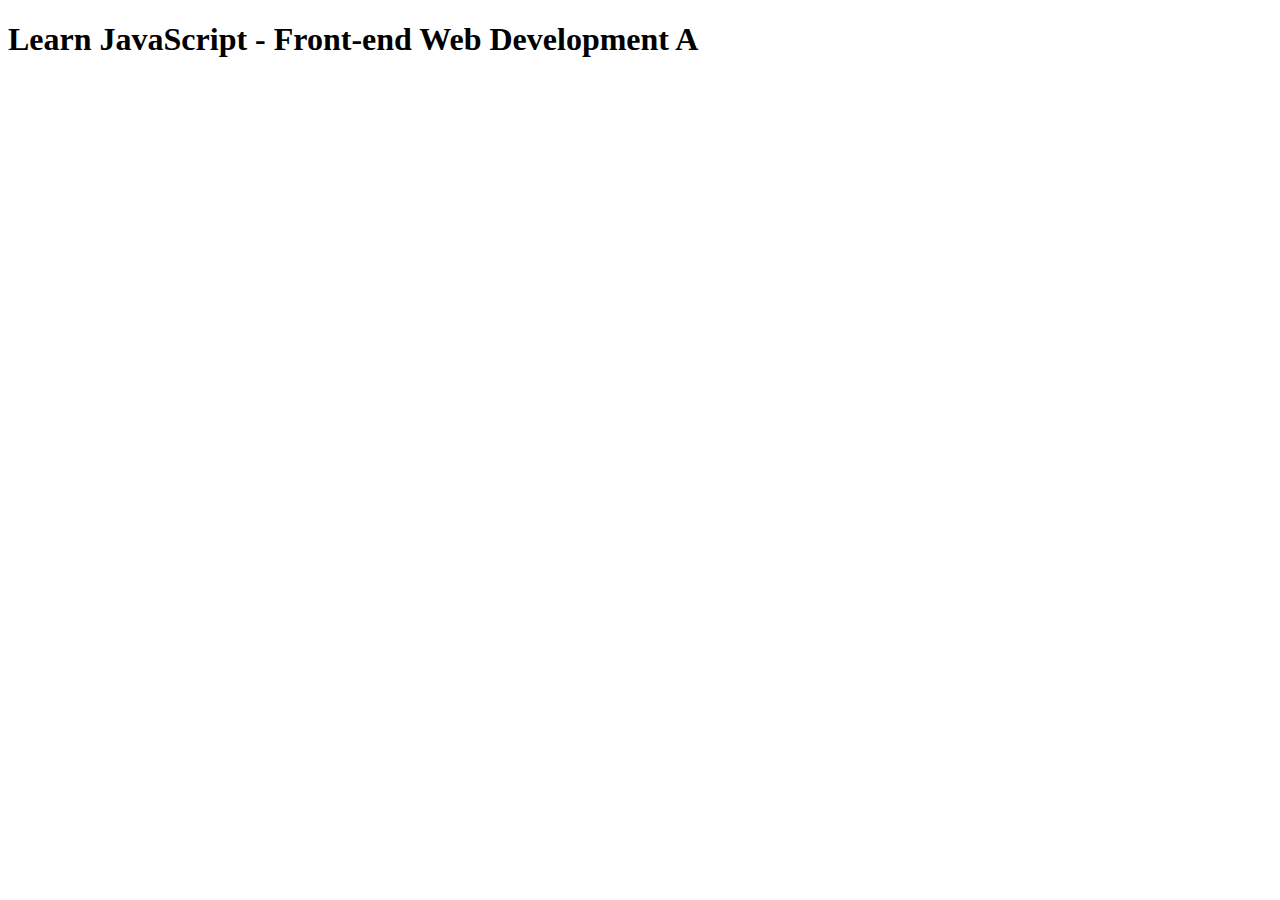
==== learnjs/index.html @ f4f96cb9 "add javascript example code" ====
<!DOCTYPE html>
<html lang="en">
	<head>
		<meta charset="UTF-8" />
		<meta name="viewport" content="width=device-width, initial-scale=1.0" />
		<title>Learn JavaScript</title>
	</head>
	<body>
		<h1>Learn JavaScript - Front-end Web Development A</h1>

		<script src="oop_es6.js"></script>
	</body>
</html>
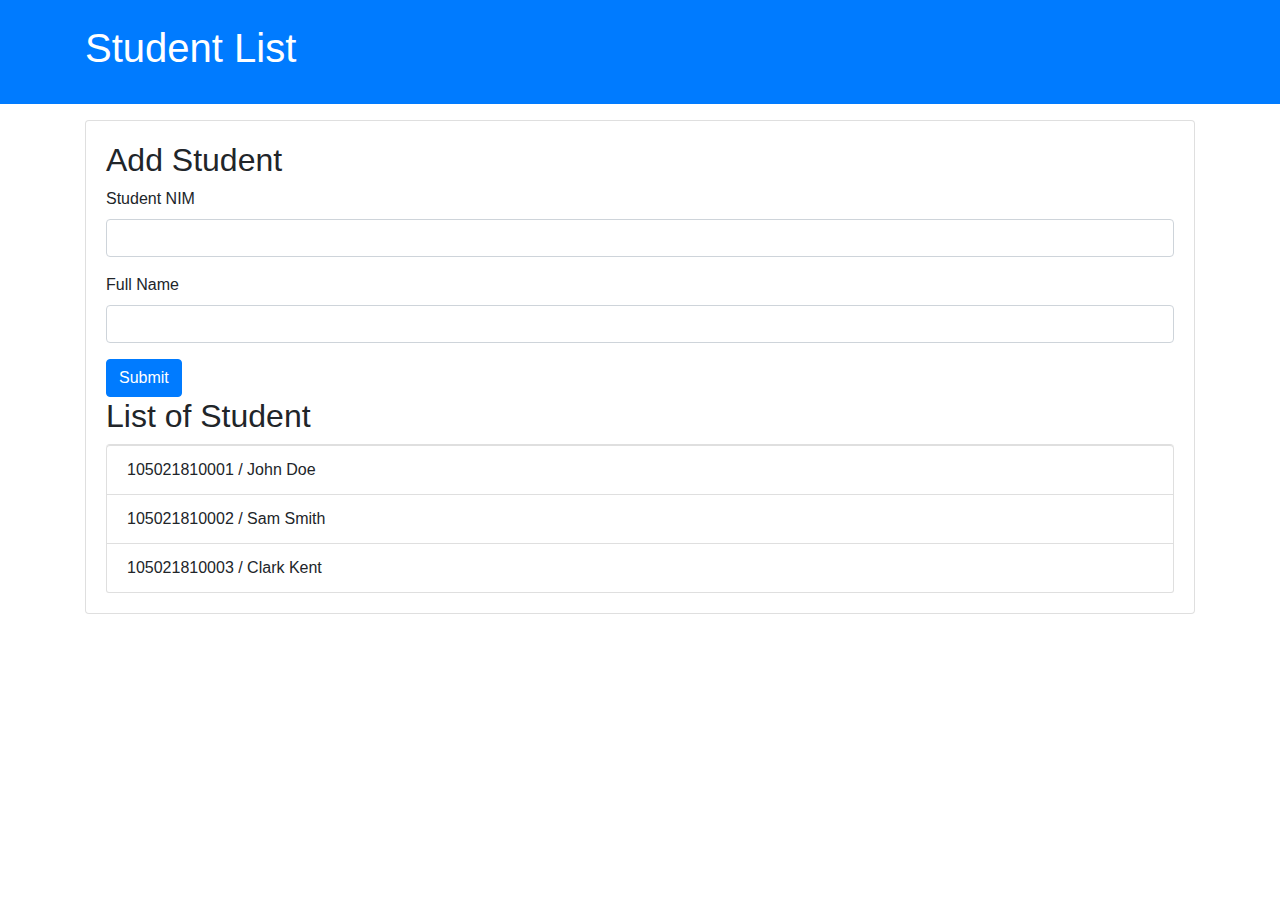
==== commit 8da35c33: "format learnjs/index.html to work with DOM" ====
--- a/learnjs/index.html
+++ b/learnjs/index.html
@@ -3,11 +3,49 @@
 	<head>
 		<meta charset="UTF-8" />
 		<meta name="viewport" content="width=device-width, initial-scale=1.0" />
+
+		<!-- use Bootstrap library -->
+		<link
+			rel="stylesheet"
+			href="https://stackpath.bootstrapcdn.com/bootstrap/4.5.2/css/bootstrap.min.css"
+			integrity="sha384-JcKb8q3iqJ61gNV9KGb8thSsNjpSL0n8PARn9HuZOnIxN0hoP+VmmDGMN5t9UJ0Z"
+			crossorigin="anonymous"
+		/>
+
 		<title>Learn JavaScript</title>
 	</head>
 	<body>
-		<h1>Learn JavaScript - Front-end Web Development A</h1>
+		<header id="main-header" class="bg-primary text-white p-4 mb-3">
+			<div class="container">
+				<h1>Student List</h1>
+			</div>
+		</header>
 
-		<script src="oop_es6.js"></script>
+		<div class="container">
+			<div id="main" class="card card-body">
+				<h2>Add Student</h2>
+				<form>
+					<div class="form-group">
+						<label for="studentNim">Student NIM</label>
+						<input type="text" class="form-control" id="nim" />
+					</div>
+					<div class="form-group">
+						<label for="fullName">Full Name</label>
+						<input type="text" class="form-control" id="fullName" />
+					</div>
+					<button type="submit" class="btn btn-primary">Submit</button>
+				</form>
+
+				<h2 class="title">List of Student</h2>
+
+				<ol id="students" class="list-group">
+					<li class="list-group-item">105021810001 / John Doe</li>
+					<li class="list-group-item">105021810002 / Sam Smith</li>
+					<li class="list-group-item">105021810003 / Clark Kent</li>
+				</ol>
+			</div>
+		</div>
+
+		<script src=""></script>
 	</body>
 </html>
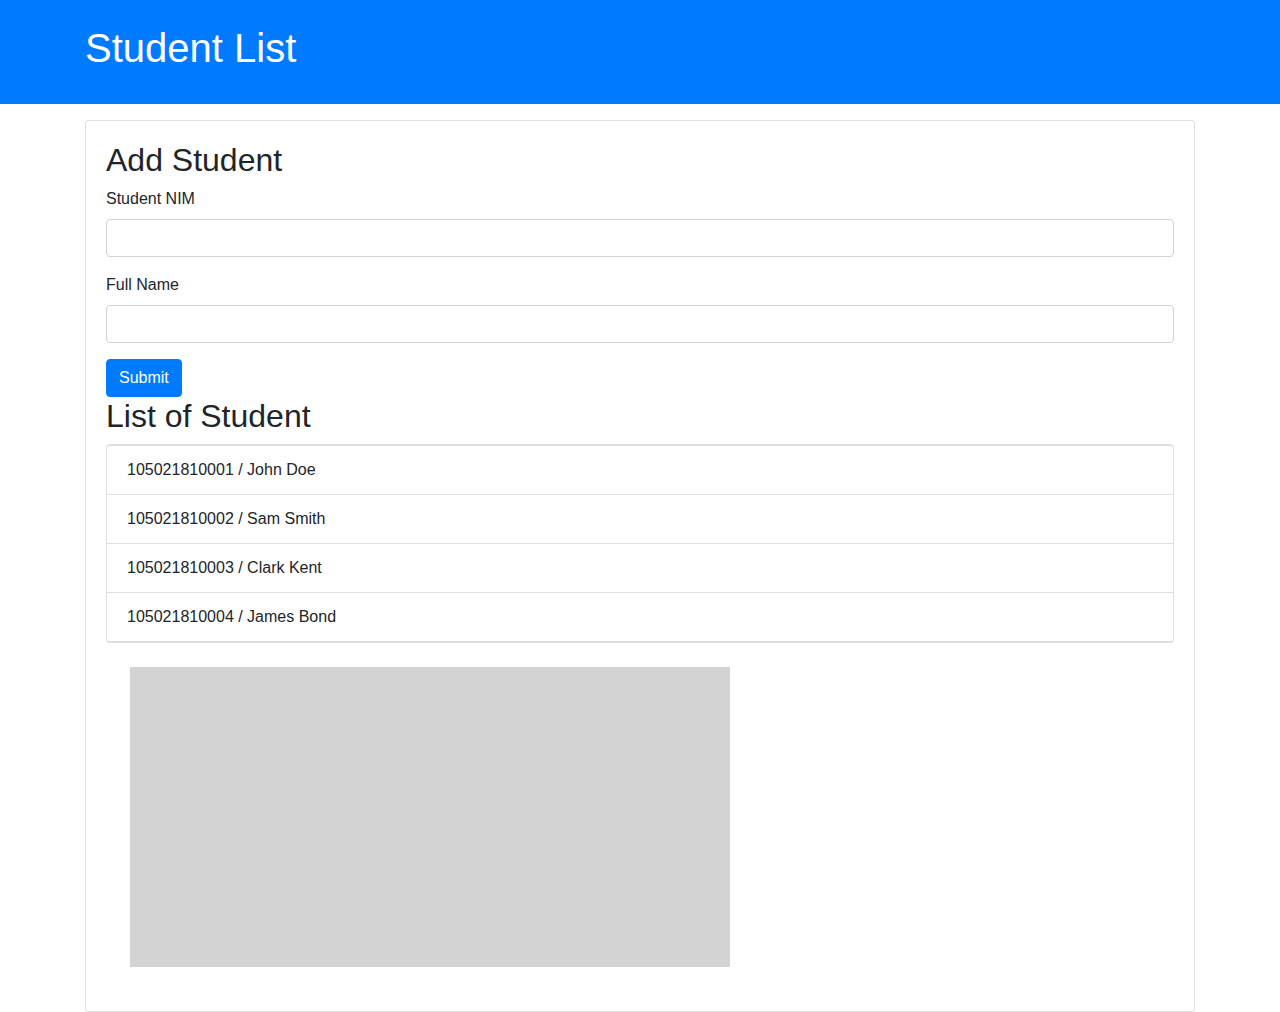
==== commit 86ec9c9c: "add event handling code" ====
--- a/learnjs/index.html
+++ b/learnjs/index.html
@@ -12,6 +12,8 @@
 			crossorigin="anonymous"
 		/>
 
+		<link rel="stylesheet" href="style.css" />
+
 		<title>Learn JavaScript</title>
 	</head>
 	<body>
@@ -23,8 +25,8 @@
 
 		<div class="container">
 			<div id="main" class="card card-body">
-				<h2>Add Student</h2>
-				<form>
+				<h2 id="header-title">Add Student</h2>
+				<form id="form-add-student">
 					<div class="form-group">
 						<label for="studentNim">Student NIM</label>
 						<input type="text" class="form-control" id="nim" />
@@ -33,7 +35,8 @@
 						<label for="fullName">Full Name</label>
 						<input type="text" class="form-control" id="fullName" />
 					</div>
-					<button type="submit" class="btn btn-primary">Submit</button>
+					<!-- <button type="submit" class="btn btn-primary">Submit</button> -->
+					<input type="submit" class="btn btn-primary" value="Submit" />
 				</form>
 
 				<h2 class="title">List of Student</h2>
@@ -42,10 +45,14 @@
 					<li class="list-group-item">105021810001 / John Doe</li>
 					<li class="list-group-item">105021810002 / Sam Smith</li>
 					<li class="list-group-item">105021810003 / Clark Kent</li>
+					<li class="list-group-item">105021810004 / James Bond</li>
 				</ol>
+
+				<div class="m-4" id="box"></div>
+				<div id="output"></div>
 			</div>
 		</div>
 
-		<script src=""></script>
+		<script src="dom.js"></script>
 	</body>
 </html>
--- a/learnjs/style.css
+++ b/learnjs/style.css
@@ -0,0 +1,7 @@
+#box {
+	width: 600px;
+	height: 300px;
+	background-color: lightgrey;
+	/* background-color: #f0f0f0;
+	background-color: rgb(10, 10, 15); */
+}
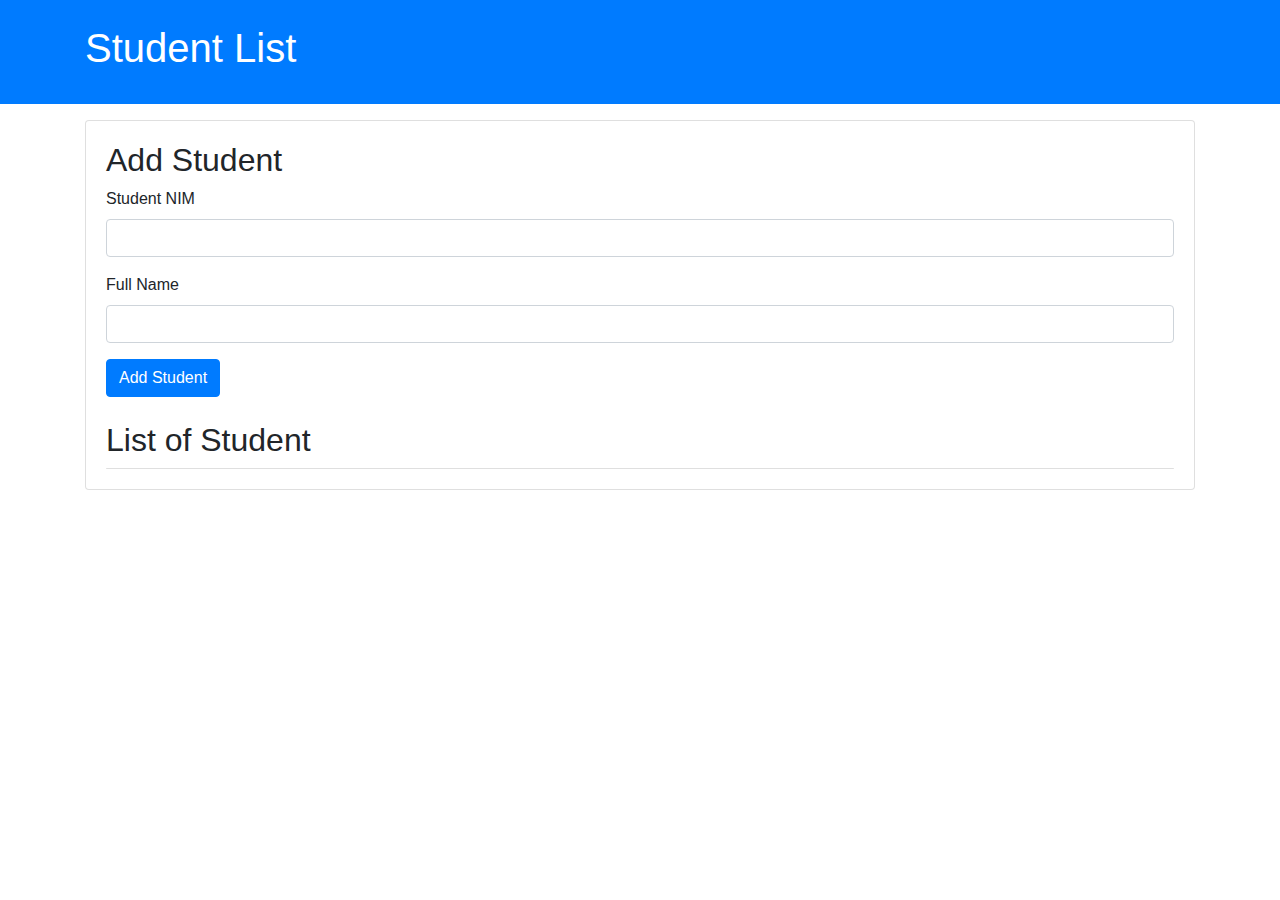
==== commit c5a95096: "add file RECAP.md" ====
--- a/learnjs/index.html
+++ b/learnjs/index.html
@@ -36,23 +36,18 @@
 						<input type="text" class="form-control" id="fullName" />
 					</div>
 					<!-- <button type="submit" class="btn btn-primary">Submit</button> -->
-					<input type="submit" class="btn btn-primary" value="Submit" />
+					<input type="submit" class="btn btn-primary" value="Add Student" />
 				</form>
 
-				<h2 class="title">List of Student</h2>
+				<h2 class="title mt-4">List of Student</h2>
 
-				<ol id="students" class="list-group">
-					<li class="list-group-item">105021810001 / John Doe</li>
-					<li class="list-group-item">105021810002 / Sam Smith</li>
-					<li class="list-group-item">105021810003 / Clark Kent</li>
-					<li class="list-group-item">105021810004 / James Bond</li>
-				</ol>
+				<ul id="students" class="list-group"></ul>
 
-				<div class="m-4" id="box"></div>
-				<div id="output"></div>
+				<!-- <div class="m-4" id="box"></div>
+				<div id="output"></div> -->
 			</div>
 		</div>
 
-		<script src="dom.js"></script>
+		<script src="miniApp.js"></script>
 	</body>
 </html>
